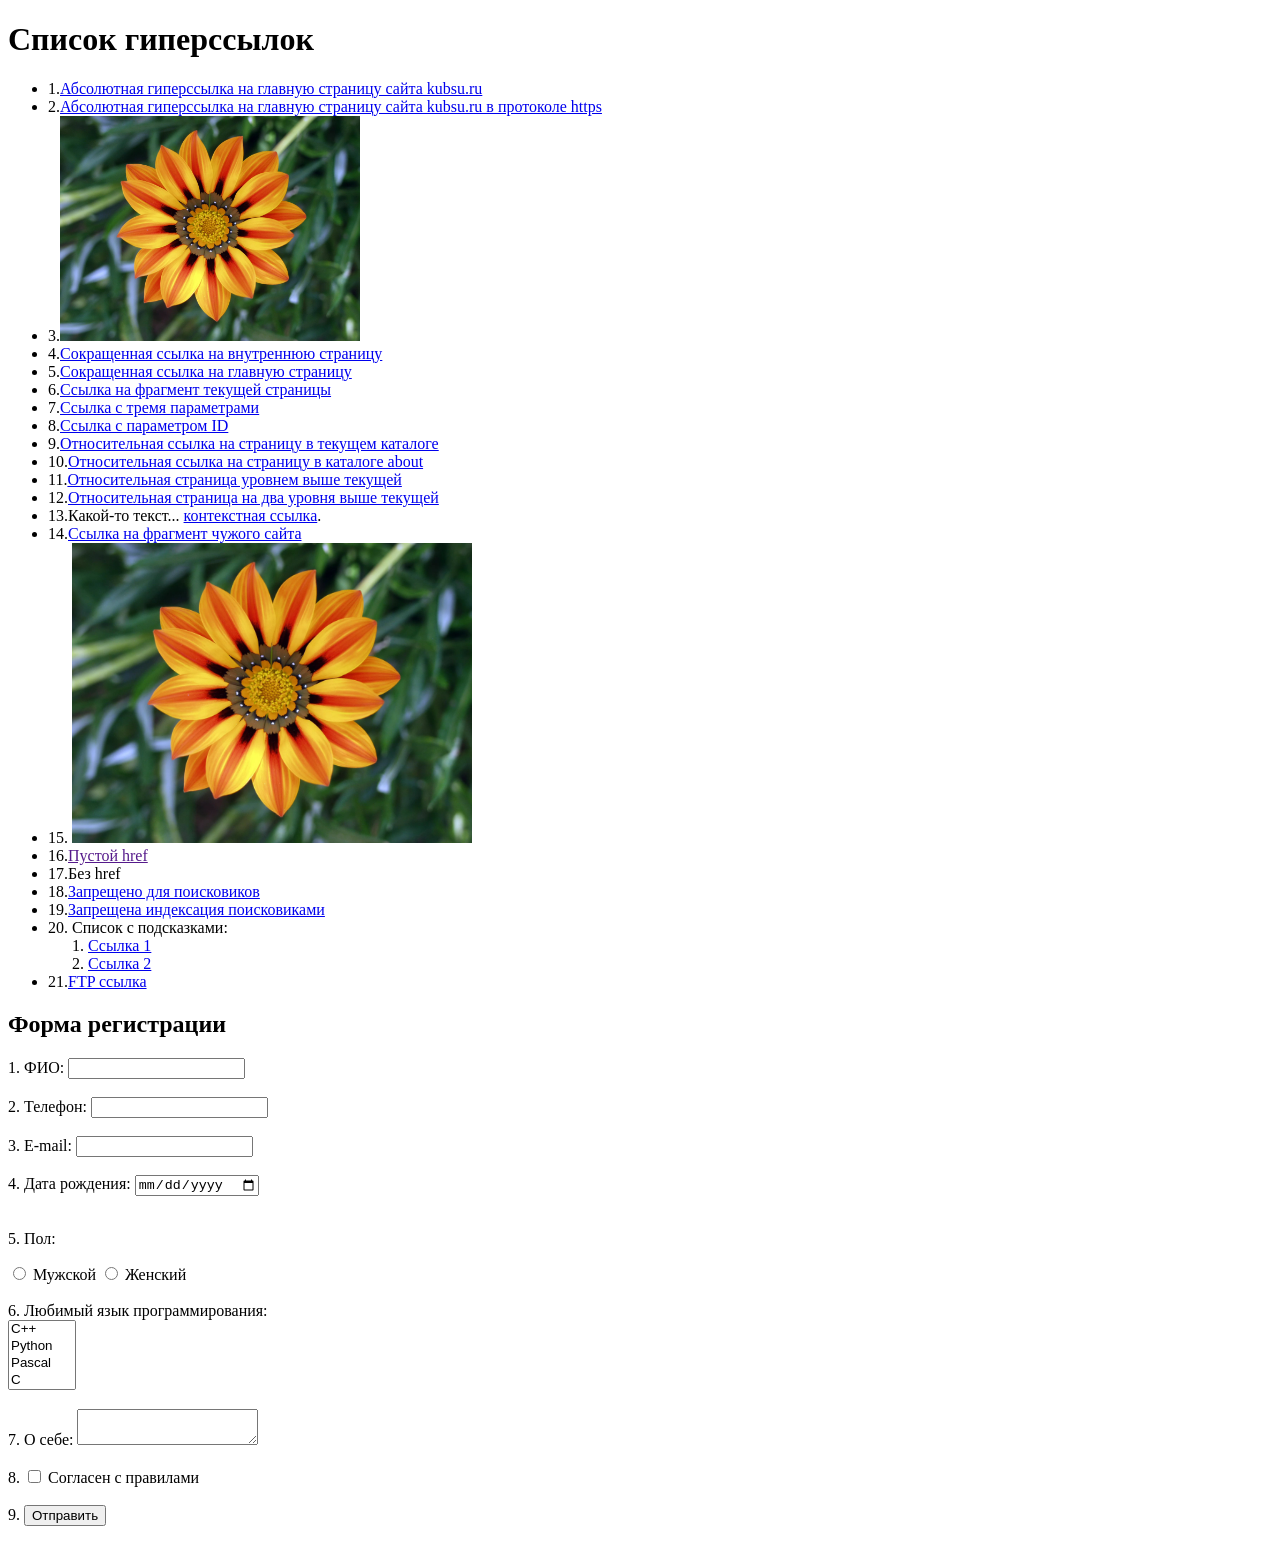
==== index.html @ c9667b71 "Add files via upload" ====
<!DOCTYPE html>
<html lang ="ru">
<head>
    <meta charset="UTF-8">
    <title>Задание 1</title>
</head>
<body>

    <h1>Список гиперссылок</h1>
    <ul>
        <li>1.<a href="http://kubsu.ru">Абсолютная гиперссылка на главную страницу сайта kubsu.ru</a></li>
        <li>2.<a href="https://kubsu.ru">Абсолютная гиперссылка на главную страницу сайта kubsu.ru в протоколе https</a></li>
        <li>3.<a href="https://kubsu.ru"><img src="image.jpg" alt="Цветок" width = "300"></a></li>
        <li>4.<a href="page.html">Сокращенная ссылка на внутреннюю страницу</a></li>
        <li>5.<a href="index.html">Сокращенная ссылка на главную страницу</a></li>
        <li>6.<a href="#my-form">Ссылка на фрагмент текущей страницы</a></li>
        <li>7.<a href="site.com?a=1&b=2&c=3">Ссылка с тремя параметрами</a></li>
        <li>8.<a href="site.com?id=5">Ссылка с параметром ID</a></li>
        <li>9.<a href="file.html">Относительная ссылка на страницу в текущем каталоге</a></li>
        <li>10.<a href="about/file.html">Относительная ссылка на страницу в каталоге about</a></li>
        <li>11.<a href="../file.html">Относительная страница уровнем выше текущей</a></li>
        <li>12.<a href="../../file.html">Относительная страница на два уровня выше текущей</a></li>
        <li>13.Какой-то текст... <a href="site.com">контекстная ссылка</a>.</li>
        <li>14.<a href="site.com#history">Ссылка на фрагмент чужого сайта</a></li>
        <li>
            15.

            <img src="image.jpg" usemap="#nav" width = "400" alt = "Цветок">
            <map name="nav">
                <area shape="rect" coords="0,0,100,100" href="1.html" alt = "Квадрат">
                <area shape="circle" coords="200,150,50" href="2.html" alt = "Круг">
            </map>
        </li>
        <li>16.<a href="">Пустой href</a></li>
        <li>17.<a>Без href</a></li>
        <li>18.<a href="site.com" rel="nofollow">Запрещено для поисковиков</a></li>
        <li>19.<a href="site.com" rel="nofollow">Запрещена индексация поисковиками</a></li>
        <li>
            20. Список с подсказками:
            <ol>
                <li><a href="1.html" title="Click">Ссылка 1</a></li>
                <li><a href="2.html" title="Click">Ссылка 2</a></li>
            </ol>
        </li>
        <li>21.<a href="ftp://ftp.com/file.zip">FTP ссылка</a></li>
    </ul>

    <h2 id="my-form">Форма регистрации</h2>
    <form action="#" method="POST">
        <label>1. ФИО: <input type="text" name="fio"></label><br><br>

        <label>2. Телефон: <input type="tel" name="phone"></label><br><br>

        <label>3. E-mail: <input type="email" name="email"></label><br><br>

        <label>4. Дата рождения: <input type="date" name="dob"></label><br><br>

        
        <p>5. Пол:</p>
        <label><input type="radio" name="gender" value="m"> Мужской</label>
        <label><input type="radio" name="gender" value="f"> Женский</label><br><br>
        

        
        <label>6. Любимый язык программирования: <br>

        <select name="langs" multiple>
            <option value="c">C++</option>
            <option value="py">Python</option>
            <option value="Pascal">Pascal</option>
            <option value="C">C</option>
            <option value="JavaScript">JavaScript</option>
            <option value="PHP">PHP</option>
            <option value="Java">Java</option>
            <option value="Haskel">Haskel</option>
            <option value="Clojure">Clojure</option>
            <option value="Prolog">Prolog</option>
            <option value="Scala">Scala</option>
        </select>
        </label><br><br>


        <label>7. О себе: <textarea name="bio"></textarea></label><br><br>

        
        <label>8. <input type="checkbox" name="agree"> Согласен с правилами </label><br><br>

        
        9. <input type="submit" value="Отправить"><br><br>
    </form>

</body>
</html>
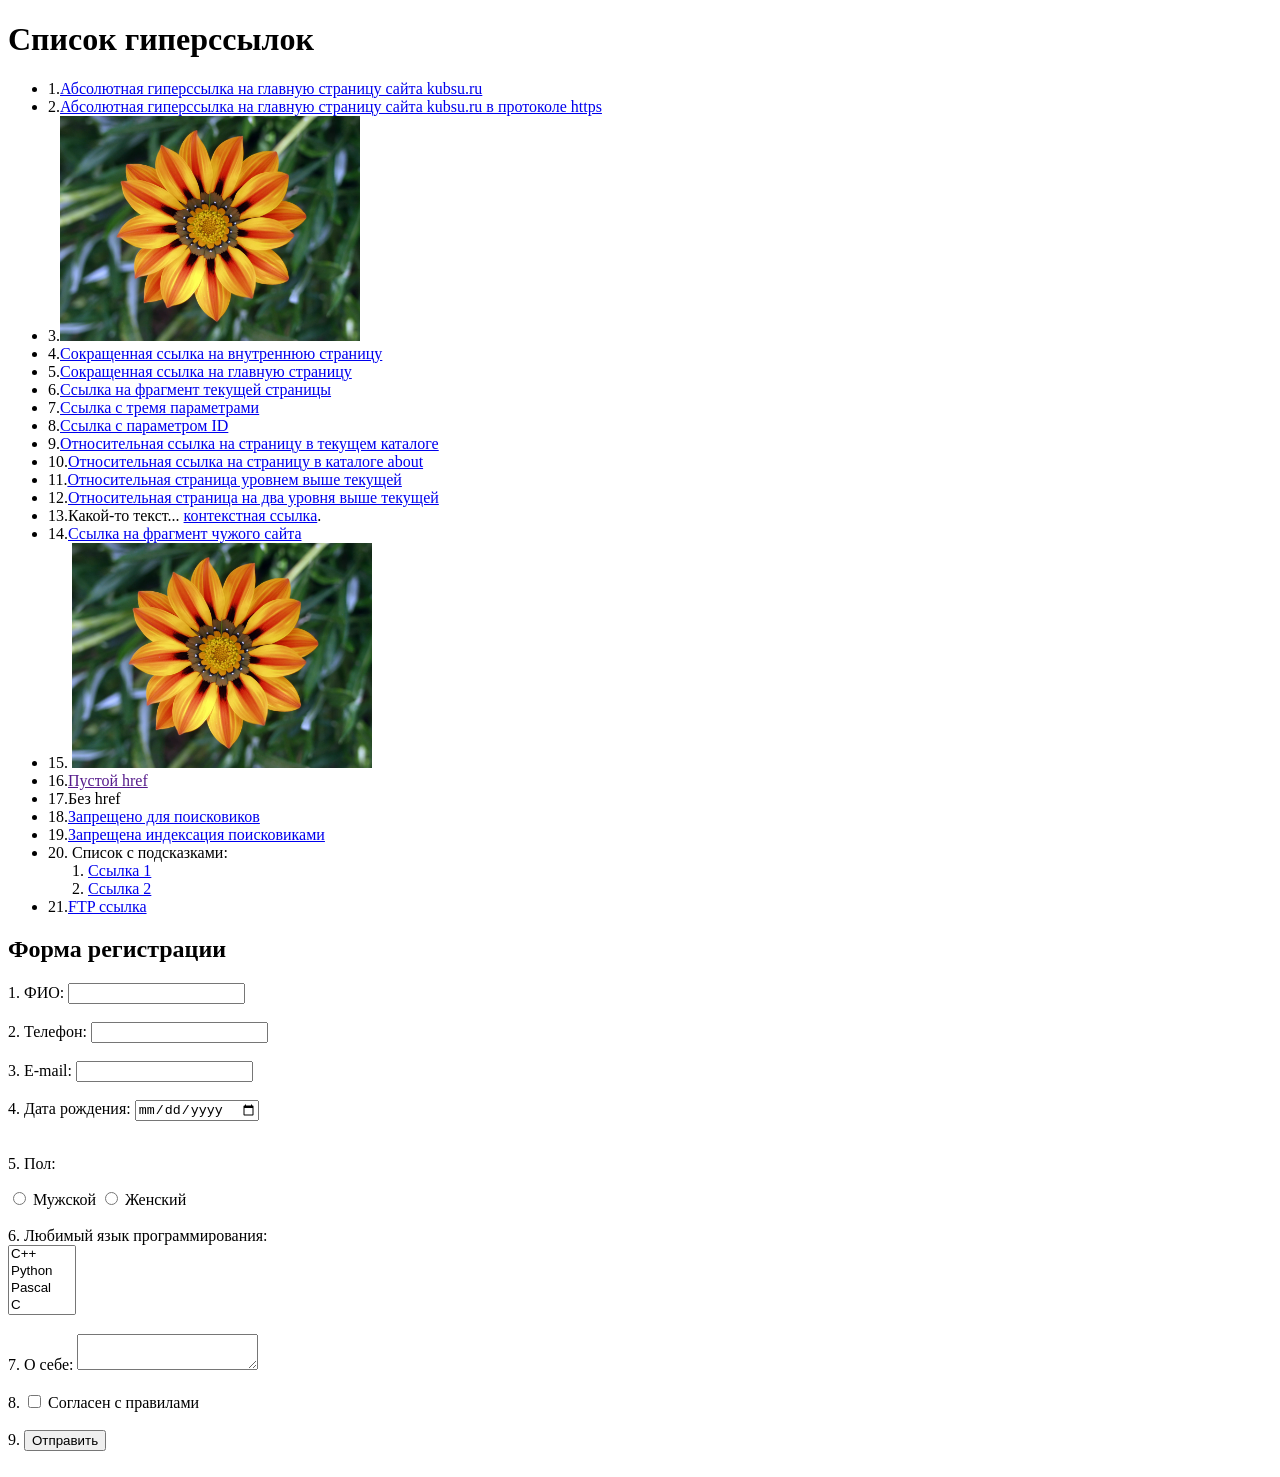
==== commit b31ab10f: "Add files via upload" ====
--- a/index.html
+++ b/index.html
@@ -25,10 +25,10 @@
         <li>
             15.
 
-            <img src="image.jpg" usemap="#nav" width = "400" alt = "Цветок">
+            <img src="image.jpg" usemap="#nav" width = "300" alt = "Цветок">
             <map name="nav">
-                <area shape="rect" coords="0,0,100,100" href="1.html" alt = "Квадрат">
-                <area shape="circle" coords="200,150,50" href="2.html" alt = "Круг">
+                <area shape="rect" coords="0,0,90,90" href="1.html" alt = "Квадрат">
+                <area shape="circle" coords="150,100,25" href="2.html" alt = "Круг">
             </map>
         </li>
         <li>16.<a href="">Пустой href</a></li>
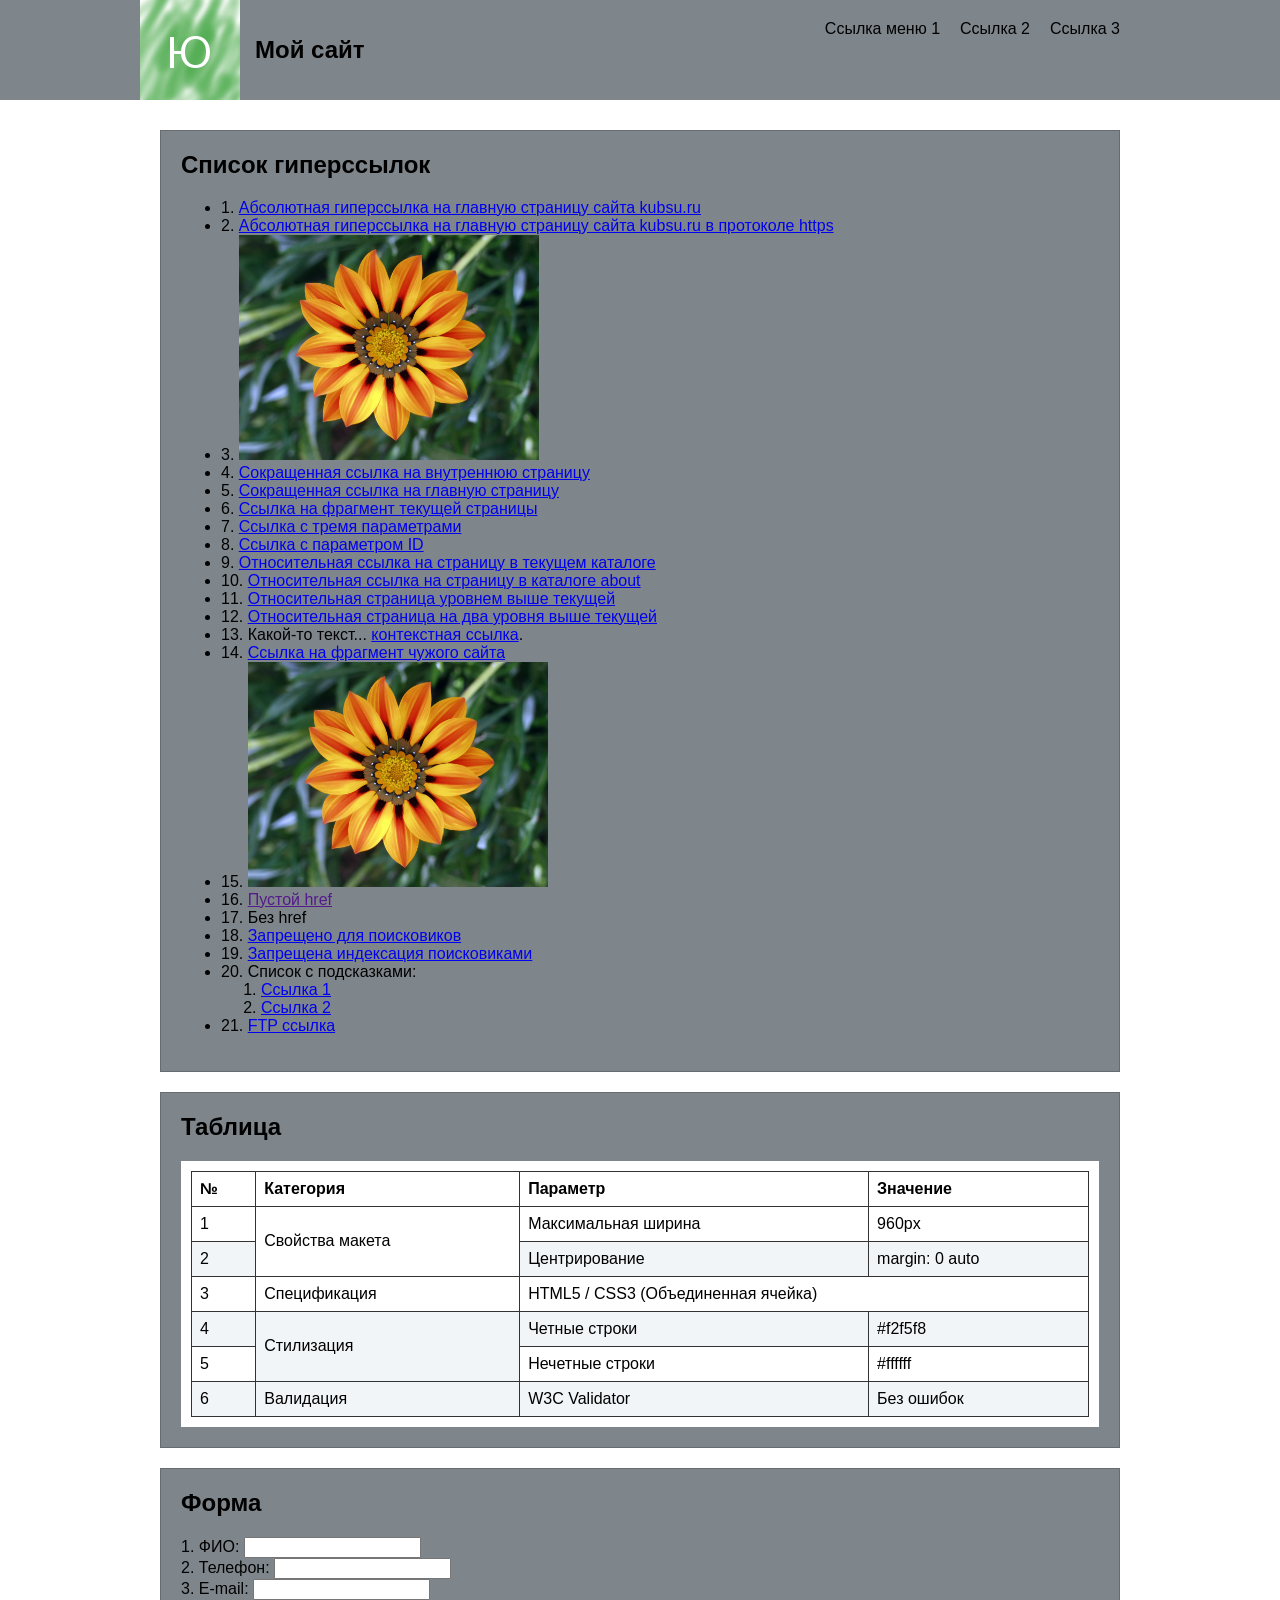
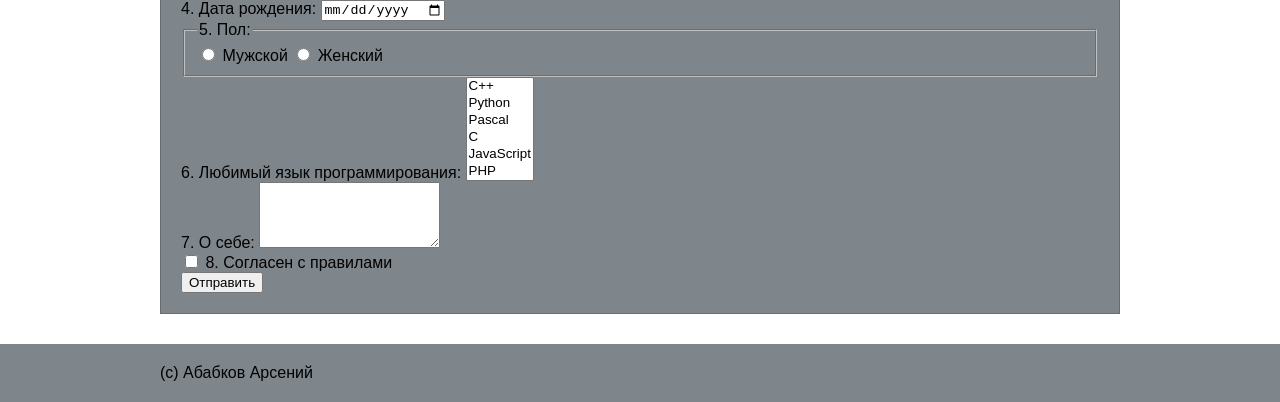
==== commit 78336b7d: "Add files via upload" ====
--- a/index.html
+++ b/index.html
@@ -1,93 +1,195 @@
 <!DOCTYPE html>
-<html lang ="ru">
+<html lang="ru">
 <head>
     <meta charset="UTF-8">
-    <title>Задание 1</title>
+    <meta name="viewport" content="width=device-width, initial-scale=1.0">
+    <title>Задание 2</title>
+    <link rel="stylesheet" href="style.css">
 </head>
 <body>
 
-    <h1>Список гиперссылок</h1>
-    <ul>
-        <li>1.<a href="http://kubsu.ru">Абсолютная гиперссылка на главную страницу сайта kubsu.ru</a></li>
-        <li>2.<a href="https://kubsu.ru">Абсолютная гиперссылка на главную страницу сайта kubsu.ru в протоколе https</a></li>
-        <li>3.<a href="https://kubsu.ru"><img src="image.jpg" alt="Цветок" width = "300"></a></li>
-        <li>4.<a href="page.html">Сокращенная ссылка на внутреннюю страницу</a></li>
-        <li>5.<a href="index.html">Сокращенная ссылка на главную страницу</a></li>
-        <li>6.<a href="#my-form">Ссылка на фрагмент текущей страницы</a></li>
-        <li>7.<a href="site.com?a=1&b=2&c=3">Ссылка с тремя параметрами</a></li>
-        <li>8.<a href="site.com?id=5">Ссылка с параметром ID</a></li>
-        <li>9.<a href="file.html">Относительная ссылка на страницу в текущем каталоге</a></li>
-        <li>10.<a href="about/file.html">Относительная ссылка на страницу в каталоге about</a></li>
-        <li>11.<a href="../file.html">Относительная страница уровнем выше текущей</a></li>
-        <li>12.<a href="../../file.html">Относительная страница на два уровня выше текущей</a></li>
-        <li>13.Какой-то текст... <a href="site.com">контекстная ссылка</a>.</li>
-        <li>14.<a href="site.com#history">Ссылка на фрагмент чужого сайта</a></li>
-        <li>
-            15.
+    <header class="header-full">
+        <div class="container header-container">
+            <nav class="top-nav">
+                <ul>
+                    <li><a href="#links">Ссылка меню 1</a></li>
+                    <li><a href="#table">Ссылка 2</a></li>
+                    <li><a href="#form">Ссылка 3</a></li>
+                </ul>
+            </nav>
 
-            <img src="image.jpg" usemap="#nav" width = "300" alt = "Цветок">
-            <map name="nav">
-                <area shape="rect" coords="0,0,90,90" href="1.html" alt = "Квадрат">
-                <area shape="circle" coords="150,100,25" href="2.html" alt = "Круг">
-            </map>
-        </li>
-        <li>16.<a href="">Пустой href</a></li>
-        <li>17.<a>Без href</a></li>
-        <li>18.<a href="site.com" rel="nofollow">Запрещено для поисковиков</a></li>
-        <li>19.<a href="site.com" rel="nofollow">Запрещена индексация поисковиками</a></li>
-        <li>
-            20. Список с подсказками:
-            <ol>
-                <li><a href="1.html" title="Click">Ссылка 1</a></li>
-                <li><a href="2.html" title="Click">Ссылка 2</a></li>
-            </ol>
-        </li>
-        <li>21.<a href="ftp://ftp.com/file.zip">FTP ссылка</a></li>
-    </ul>
-
-    <h2 id="my-form">Форма регистрации</h2>
-    <form action="#" method="POST">
-        <label>1. ФИО: <input type="text" name="fio"></label><br><br>
-
-        <label>2. Телефон: <input type="tel" name="phone"></label><br><br>
-
-        <label>3. E-mail: <input type="email" name="email"></label><br><br>
-
-        <label>4. Дата рождения: <input type="date" name="dob"></label><br><br>
-
-        
-        <p>5. Пол:</p>
-        <label><input type="radio" name="gender" value="m"> Мужской</label>
-        <label><input type="radio" name="gender" value="f"> Женский</label><br><br>
-        
-
-        
-        <label>6. Любимый язык программирования: <br>
-
-        <select name="langs" multiple>
-            <option value="c">C++</option>
-            <option value="py">Python</option>
-            <option value="Pascal">Pascal</option>
-            <option value="C">C</option>
-            <option value="JavaScript">JavaScript</option>
-            <option value="PHP">PHP</option>
-            <option value="Java">Java</option>
-            <option value="Haskel">Haskel</option>
-            <option value="Clojure">Clojure</option>
-            <option value="Prolog">Prolog</option>
-            <option value="Scala">Scala</option>
-        </select>
-        </label><br><br>
+            <div class="branding">
+    <div class="logo-circle">
+        <img src="image2.png" alt="Логотип">
+    </div>
+    <div class="site-title">Мой сайт</div>
+</div>
+        </div>
+    </header>
 
 
-        <label>7. О себе: <textarea name="bio"></textarea></label><br><br>
+    <main class="container main-content">
 
-        
-        <label>8. <input type="checkbox" name="agree"> Согласен с правилами </label><br><br>
+        <section id="links" class="content-block">
+            <h2>Список гиперссылок</h2>
+            <ul>
+                <li>1. <a href="http://kubsu.ru">Абсолютная гиперссылка на главную страницу сайта kubsu.ru</a></li>
+                <li>2. <a href="https://kubsu.ru">Абсолютная гиперссылка на главную страницу сайта kubsu.ru в протоколе https</a></li>
+                <li>3. <a href="https://kubsu.ru"><img src="image.jpg" alt="Цветок" width="300"></a></li>
+                <li>4. <a href="page.html">Сокращенная ссылка на внутреннюю страницу</a></li>
+                <li>5. <a href="index.html">Сокращенная ссылка на главную страницу</a></li>
+                <li>6. <a href="#form">Ссылка на фрагмент текущей страницы</a></li>
+                <li>7. <a href="https://site.com?a=1&amp;b=2&amp;c=3">Ссылка с тремя параметрами</a></li>
+                <li>8. <a href="https://site.com?id=5">Ссылка с параметром ID</a></li>
+                <li>9. <a href="file.html">Относительная ссылка на страницу в текущем каталоге</a></li>
+                <li>10. <a href="about/file.html">Относительная ссылка на страницу в каталоге about</a></li>
+                <li>11. <a href="../file.html">Относительная страница уровнем выше текущей</a></li>
+                <li>12. <a href="../../file.html">Относительная страница на два уровня выше текущей</a></li>
+                <li>13. Какой-то текст... <a href="https://site.com">контекстная ссылка</a>.</li>
+                <li>14. <a href="https://site.com#history">Ссылка на фрагмент чужого сайта</a></li>
+                <li>
+                    15.
+                    <img src="image.jpg" usemap="#nav" width="300" alt="Цветок">
+                    <map name="nav">
+                        <area shape="rect" coords="0,0,90,90" href="1.html" alt="Квадрат">
+                        <area shape="circle" coords="150,100,25" href="2.html" alt="Круг">
+                    </map>
+                </li>
+                <li>16. <a href="">Пустой href</a></li>
+                <li>17. <a>Без href</a></li>
+                <li>18. <a href="https://site.com" rel="nofollow">Запрещено для поисковиков</a></li>
+                <li>19. <a href="https://site.com" rel="nofollow">Запрещена индексация поисковиками</a></li>
+                <li>
+                    20. Список с подсказками:
+                    <ol>
+                        <li><a href="1.html" title="Click">Ссылка 1</a></li>
+                        <li><a href="2.html" title="Click">Ссылка 2</a></li>
+                    </ol>
+                </li>
+                <li>21. <a href="ftp://ftp.com/file.zip">FTP ссылка</a></li>
+            </ul>
+        </section>
 
-        
-        9. <input type="submit" value="Отправить"><br><br>
-    </form>
+        <!-- 2. Таблица -->
+        <section id="table" class="content-block">
+            <h2>Таблица</h2>
+            <div class="table-container">
+                <table class="custom-table">
+                    <thead>
+                        <tr>
+                            <th>№</th>
+                            <th>Категория</th>
+                            <th>Параметр</th>
+                            <th>Значение</th>
+                        </tr>
+                    </thead>
+                    <tbody>
+                        <tr>
+                            <td>1</td>
+                            <td rowspan="2">Свойства макета</td>
+                            <td>Максимальная ширина</td>
+                            <td>960px</td>
+                        </tr>
+                        <tr>
+                            <td>2</td>
+                            <td>Центрирование</td>
+                            <td>margin: 0 auto</td>
+                        </tr>
+                        <tr>
+                            <td>3</td>
+                            <td>Спецификация</td>
+                            <td colspan="2">HTML5 / CSS3 (Объединенная ячейка)</td>
+                        </tr>
+                        <tr>
+                            <td>4</td>
+                            <td rowspan="2">Стилизация</td>
+                            <td>Четные строки</td>
+                            <td>#f2f5f8</td>
+                        </tr>
+                        <tr>
+                            <td>5</td>
+                            <td>Нечетные строки</td>
+                            <td>#ffffff</td>
+                        </tr>
+                        <tr>
+                            <td>6</td>
+                            <td>Валидация</td>
+                            <td>W3C Validator</td>
+                            <td>Без ошибок</td>
+                        </tr>
+                    </tbody>
+                </table>
+            </div>
+        </section>
+
+        <section id="form" class="content-block">
+            <h2>Форма</h2>
+            <form action="#" method="POST" class="user-form">
+                <div class="form-row">
+                    <label for="fio">1. ФИО:</label>
+                    <input type="text" id="fio" name="fio">
+                </div>
+
+                <div class="form-row">
+                    <label for="phone">2. Телефон:</label>
+                    <input type="tel" id="phone" name="phone">
+                </div>
+
+                <div class="form-row">
+                    <label for="email">3. E-mail:</label>
+                    <input type="email" id="email" name="email">
+                </div>
+
+                <div class="form-row">
+                    <label for="dob">4. Дата рождения:</label>
+                    <input type="date" id="dob" name="dob">
+                </div>
+
+                <fieldset class="form-row">
+                    <legend>5. Пол:</legend>
+                    <label class="radio-label"><input type="radio" name="gender" value="m"> Мужской</label>
+                    <label class="radio-label"><input type="radio" name="gender" value="f"> Женский</label>
+                </fieldset>
+
+                <div class="form-row">
+                    <label for="langs">6. Любимый язык программирования:</label>
+                    <select id="langs" name="langs" multiple size="6">
+                        <option value="c">C++</option>
+                        <option value="py">Python</option>
+                        <option value="Pascal">Pascal</option>
+                        <option value="C">C</option>
+                        <option value="JavaScript">JavaScript</option>
+                        <option value="PHP">PHP</option>
+                        <option value="Java">Java</option>
+                        <option value="Haskel">Haskel</option>
+                        <option value="Clojure">Clojure</option>
+                        <option value="Prolog">Prolog</option>
+                        <option value="Scala">Scala</option>
+                    </select>
+                </div>
+
+                <div class="form-row">
+                    <label for="bio">7. О себе:</label>
+                    <textarea id="bio" name="bio" rows="4"></textarea>
+                </div>
+
+                <div class="form-row">
+                    <label class="checkbox-label"><input type="checkbox" name="agree"> 8. Согласен с правилами</label>
+                </div>
+
+                <div class="form-row">
+                    <input type="submit" value="Отправить" class="btn-submit">
+                </div>
+            </form>
+        </section>
+
+    </main>
+
+    <footer class="footer-full">
+        <div class="container footer-container">
+            <p>(c) Абабков Арсений</p>
+        </div>
+    </footer>
 
 </body>
 </html>
--- a/style.css
+++ b/style.css
@@ -0,0 +1,110 @@
+body {
+    margin: 0;
+    font-family: Arial, sans-serif;
+    background-color: #ffffff;
+}
+
+.header-full {
+    width: 100%;
+    background-color: #7f868b;
+    padding: 20px 0;
+    position: relative;
+}
+
+.container {
+    max-width: 960px;
+    margin: 0 auto; 
+    position: relative; 
+}
+
+.branding {
+    display: flex;
+    align-items: center;
+    gap: 20px;
+}
+
+.logo-circle {
+    width: 60px;
+    height: 60px;
+    border-radius: 50%;
+    display: flex;
+    align-items: center;
+    justify-content: center;
+    margin-right: 15px;
+}
+
+.site-title {
+    font-size: 1.5em;
+    font-weight: bold;
+}
+
+.top-nav {
+    position: absolute;
+    top: 0;
+    right: 0;
+}
+
+.top-nav ul {
+    list-style: none;
+    margin: 0;
+    padding: 0;
+    display: flex;
+    gap: 20px;
+}
+
+.top-nav a {
+    text-decoration: none;
+    color: #000;
+}
+
+.main-content {
+    margin-top: 30px;
+    margin-bottom: 30px;
+}
+
+.content-block {
+    background-color: #7f868b;
+    padding: 20px;
+    margin-bottom: 20px;
+    border: 1px solid #666c70;
+}
+
+.content-block h2 {
+    margin-top: 0;
+}
+
+.table-container {
+    background-color: #fff;
+    padding: 10px;
+}
+
+.custom-table {
+    width: 100%;
+    border-collapse: collapse;
+}
+
+.custom-table th, 
+.custom-table td {
+    border: 1px solid #333;
+    padding: 8px;
+    text-align: left;
+}
+
+.custom-table tbody tr:nth-child(even) {
+    background-color: #f2f5f8;
+}
+
+.custom-table tbody tr:nth-child(odd) {
+    background-color: #ffffff;
+}
+
+.footer-full {
+    width: 100%;
+    background-color: #7f868b;
+    padding: 20px 0;
+    margin-top: 20px;
+}
+
+.footer-container p {
+    margin: 0;
+}
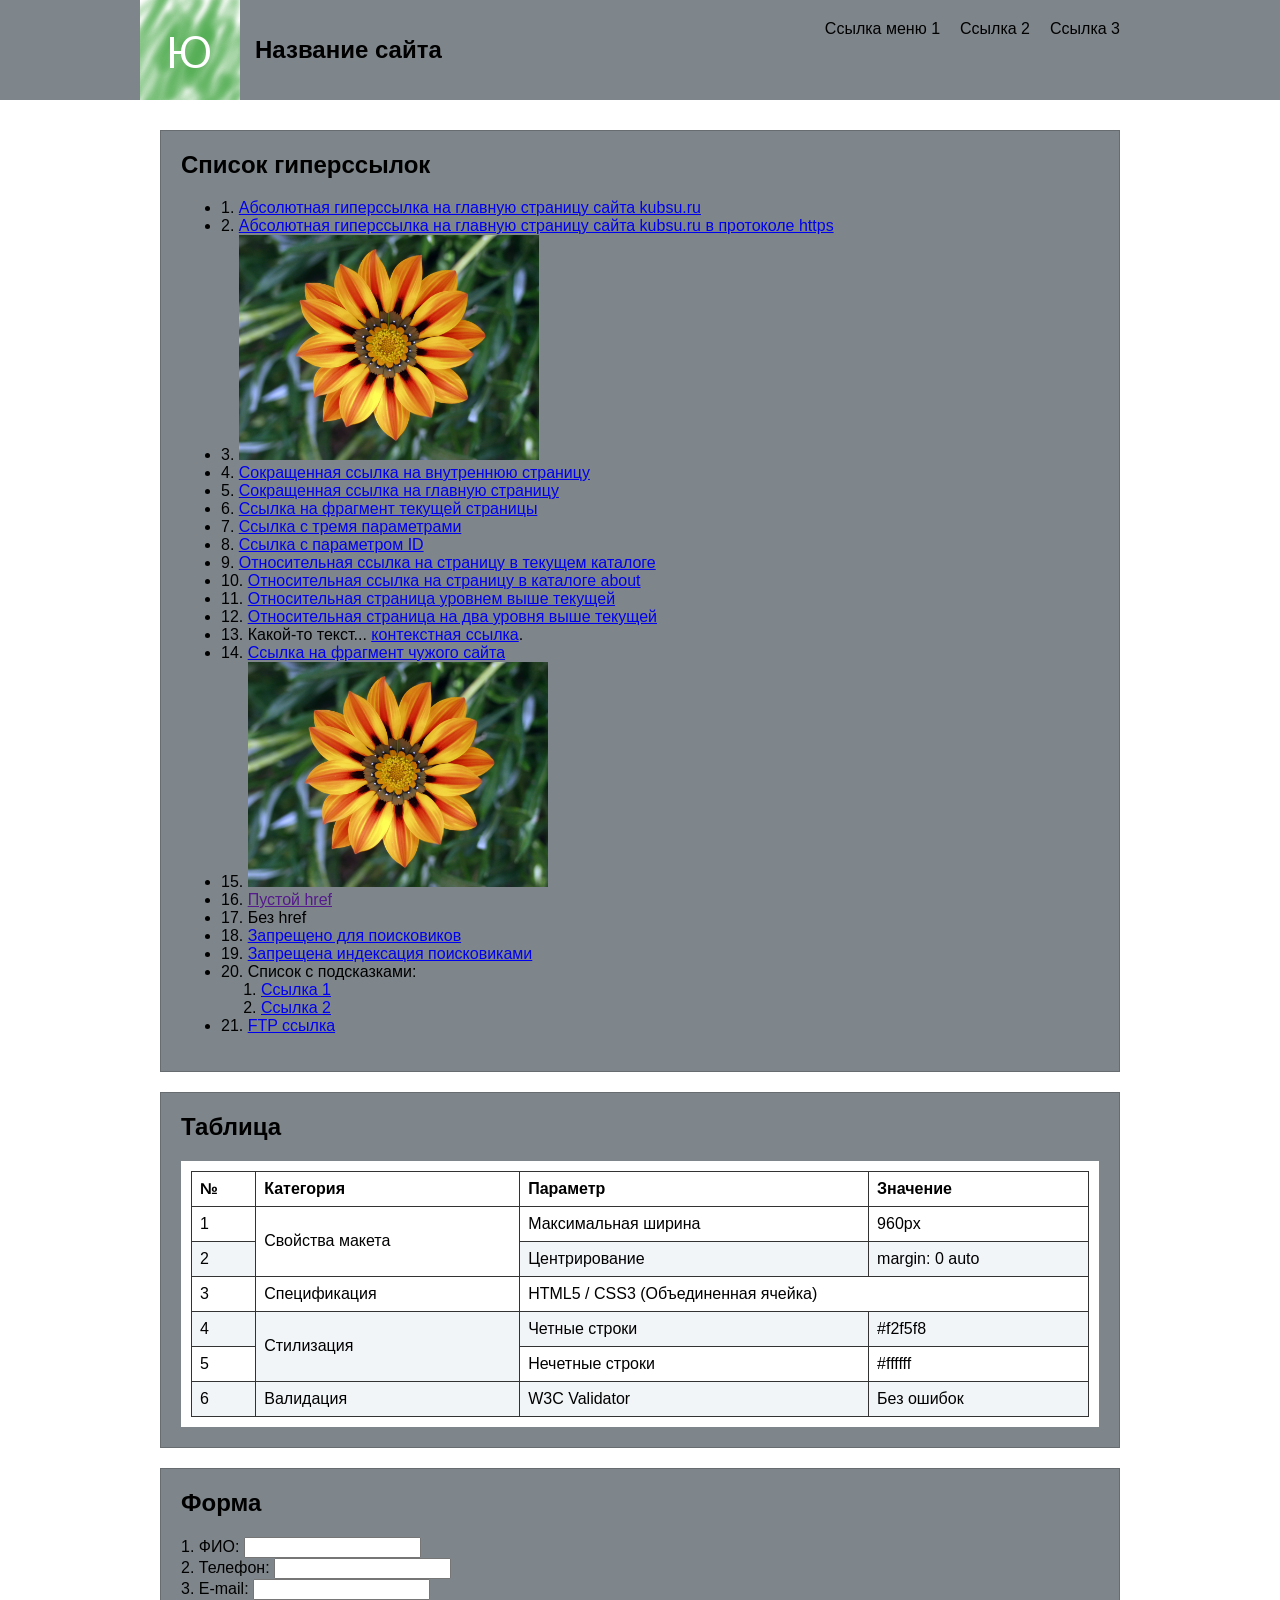
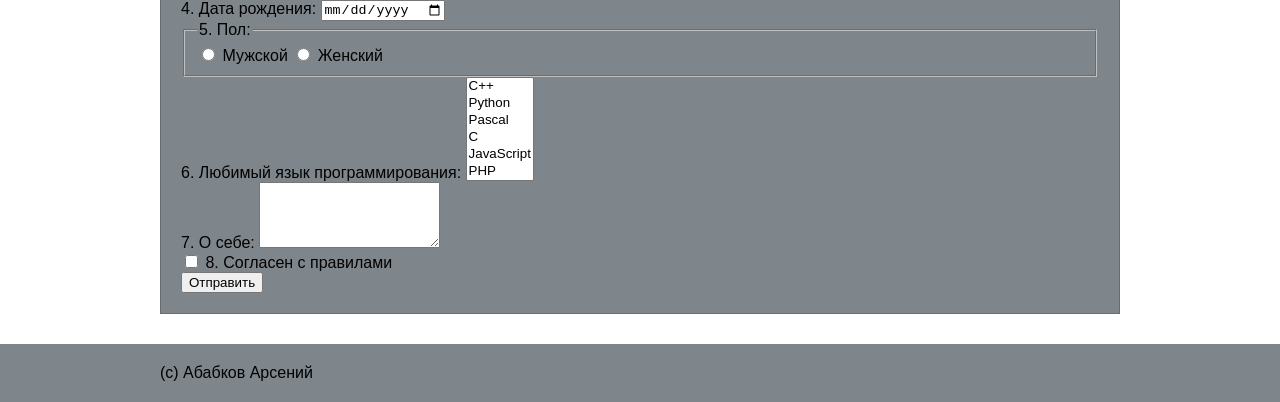
==== commit 7f4270b1: "Add files via upload" ====
--- a/index.html
+++ b/index.html
@@ -22,7 +22,7 @@
     <div class="logo-circle">
         <img src="image2.png" alt="Логотип">
     </div>
-    <div class="site-title">Мой сайт</div>
+    <h1 class="site-title">Название сайта</h1>
 </div>
         </div>
     </header>
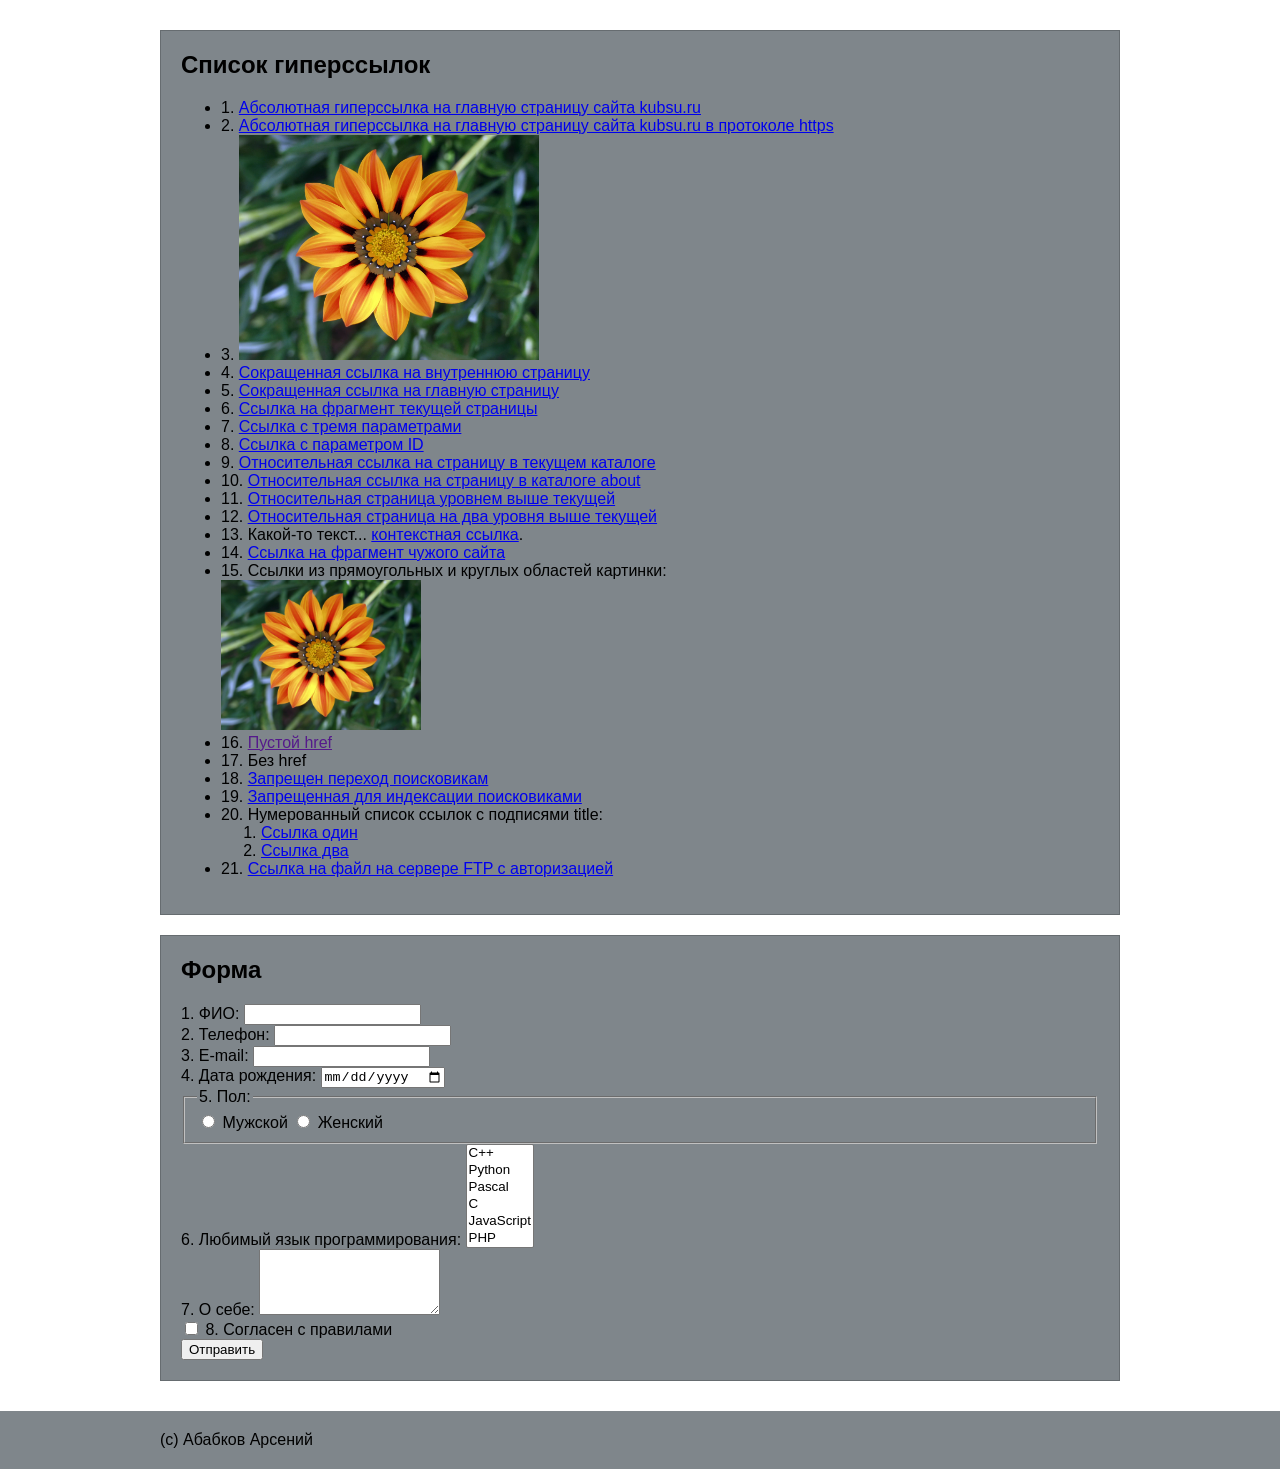
==== commit 9fb8946a: "Add files via upload" ====
--- a/index.html
+++ b/index.html
@@ -8,26 +8,6 @@
 </head>
 <body>
 
-    <header class="header-full">
-        <div class="container header-container">
-            <nav class="top-nav">
-                <ul>
-                    <li><a href="#links">Ссылка меню 1</a></li>
-                    <li><a href="#table">Ссылка 2</a></li>
-                    <li><a href="#form">Ссылка 3</a></li>
-                </ul>
-            </nav>
-
-            <div class="branding">
-    <div class="logo-circle">
-        <img src="image2.png" alt="Логотип">
-    </div>
-    <h1 class="site-title">Название сайта</h1>
-</div>
-        </div>
-    </header>
-
-
     <main class="container main-content">
 
         <section id="links" class="content-block">
@@ -36,91 +16,42 @@
                 <li>1. <a href="http://kubsu.ru">Абсолютная гиперссылка на главную страницу сайта kubsu.ru</a></li>
                 <li>2. <a href="https://kubsu.ru">Абсолютная гиперссылка на главную страницу сайта kubsu.ru в протоколе https</a></li>
                 <li>3. <a href="https://kubsu.ru"><img src="image.jpg" alt="Цветок" width="300"></a></li>
-                <li>4. <a href="page.html">Сокращенная ссылка на внутреннюю страницу</a></li>
-                <li>5. <a href="index.html">Сокращенная ссылка на главную страницу</a></li>
-                <li>6. <a href="#form">Ссылка на фрагмент текущей страницы</a></li>
-                <li>7. <a href="https://site.com?a=1&amp;b=2&amp;c=3">Ссылка с тремя параметрами</a></li>
-                <li>8. <a href="https://site.com?id=5">Ссылка с параметром ID</a></li>
-                <li>9. <a href="file.html">Относительная ссылка на страницу в текущем каталоге</a></li>
-                <li>10. <a href="about/file.html">Относительная ссылка на страницу в каталоге about</a></li>
-                <li>11. <a href="../file.html">Относительная страница уровнем выше текущей</a></li>
-                <li>12. <a href="../../file.html">Относительная страница на два уровня выше текущей</a></li>
+                <li>4. <a href="/internal">Сокращенная ссылка на внутреннюю страницу</a></li>
+                <li>5. <a href="/">Сокращенная ссылка на главную страницу</a></li>
+                <li>6. <a href="#form-section">Ссылка на фрагмент текущей страницы</a></li>
+                <li>7. <a href="https://example.com/?param1=1&param2=2&param3=3">Ссылка с тремя параметрами</a></li>
+                <li>8. <a href="https://example.com/?id=42">Ссылка с параметром ID</a></li>
+                <li>9. <a href="./page.html">Относительная ссылка на страницу в текущем каталоге</a></li>
+                <li>10. <a href="about/page.html">Относительная ссылка на страницу в каталоге about</a></li>
+                <li>11. <a href="../page.html">Относительная страница уровнем выше текущей</a></li>
+                <li>12. <a href="../../page.html">Относительная страница на два уровня выше текущей</a></li>
                 <li>13. Какой-то текст... <a href="https://site.com">контекстная ссылка</a>.</li>
-                <li>14. <a href="https://site.com#history">Ссылка на фрагмент чужого сайта</a></li>
-                <li>
-                    15.
-                    <img src="image.jpg" usemap="#nav" width="300" alt="Цветок">
-                    <map name="nav">
-                        <area shape="rect" coords="0,0,90,90" href="1.html" alt="Квадрат">
-                        <area shape="circle" coords="150,100,25" href="2.html" alt="Круг">
+                <li>14. <a href="https://example.com/#section-name">Ссылка на фрагмент чужого сайта</a></li>
+                <li>15. Ссылки из прямоугольных и круглых областей картинки:
+                    <br>
+                    <img src="image.jpg" alt="Карта" usemap="#imagemap" width="200">
+                    <map name="imagemap">
+                        <area shape="rect" coords="0,0,100,100" href="https://example.com/rect"
+                            alt="Прямоугольная область">
+                        <area shape="circle" coords="150,150,50" href="https://example.com/circle"
+                            alt="Круглая область">
                     </map>
                 </li>
                 <li>16. <a href="">Пустой href</a></li>
                 <li>17. <a>Без href</a></li>
-                <li>18. <a href="https://site.com" rel="nofollow">Запрещено для поисковиков</a></li>
-                <li>19. <a href="https://site.com" rel="nofollow">Запрещена индексация поисковиками</a></li>
-                <li>
-                    20. Список с подсказками:
+                <li>18. <a href="https://example.com/" rel="nofollow">Запрещен переход поисковикам</a></li>
+                <li>19. <!--noindex--><a href="https://example.com/">Запрещенная для индексации
+                        поисковиками</a><!--/noindex--></li>
+                <li>20. Нумерованный список ссылок с подписями title:
                     <ol>
-                        <li><a href="1.html" title="Click">Ссылка 1</a></li>
-                        <li><a href="2.html" title="Click">Ссылка 2</a></li>
+                        <li><a href="https://example.com/1" title="Первая ссылка">Ссылка один</a></li>
+                        <li><a href="https://example.com/2" title="Вторая ссылка">Ссылка два</a></li>
                     </ol>
                 </li>
-                <li>21. <a href="ftp://ftp.com/file.zip">FTP ссылка</a></li>
+                <li>21. <a href="ftp://example.com/file.zip">Ссылка на файл на сервере FTP с авторизацией</a></li>
             </ul>
         </section>
 
-        <!-- 2. Таблица -->
-        <section id="table" class="content-block">
-            <h2>Таблица</h2>
-            <div class="table-container">
-                <table class="custom-table">
-                    <thead>
-                        <tr>
-                            <th>№</th>
-                            <th>Категория</th>
-                            <th>Параметр</th>
-                            <th>Значение</th>
-                        </tr>
-                    </thead>
-                    <tbody>
-                        <tr>
-                            <td>1</td>
-                            <td rowspan="2">Свойства макета</td>
-                            <td>Максимальная ширина</td>
-                            <td>960px</td>
-                        </tr>
-                        <tr>
-                            <td>2</td>
-                            <td>Центрирование</td>
-                            <td>margin: 0 auto</td>
-                        </tr>
-                        <tr>
-                            <td>3</td>
-                            <td>Спецификация</td>
-                            <td colspan="2">HTML5 / CSS3 (Объединенная ячейка)</td>
-                        </tr>
-                        <tr>
-                            <td>4</td>
-                            <td rowspan="2">Стилизация</td>
-                            <td>Четные строки</td>
-                            <td>#f2f5f8</td>
-                        </tr>
-                        <tr>
-                            <td>5</td>
-                            <td>Нечетные строки</td>
-                            <td>#ffffff</td>
-                        </tr>
-                        <tr>
-                            <td>6</td>
-                            <td>Валидация</td>
-                            <td>W3C Validator</td>
-                            <td>Без ошибок</td>
-                        </tr>
-                    </tbody>
-                </table>
-            </div>
-        </section>
 
         <section id="form" class="content-block">
             <h2>Форма</h2>
